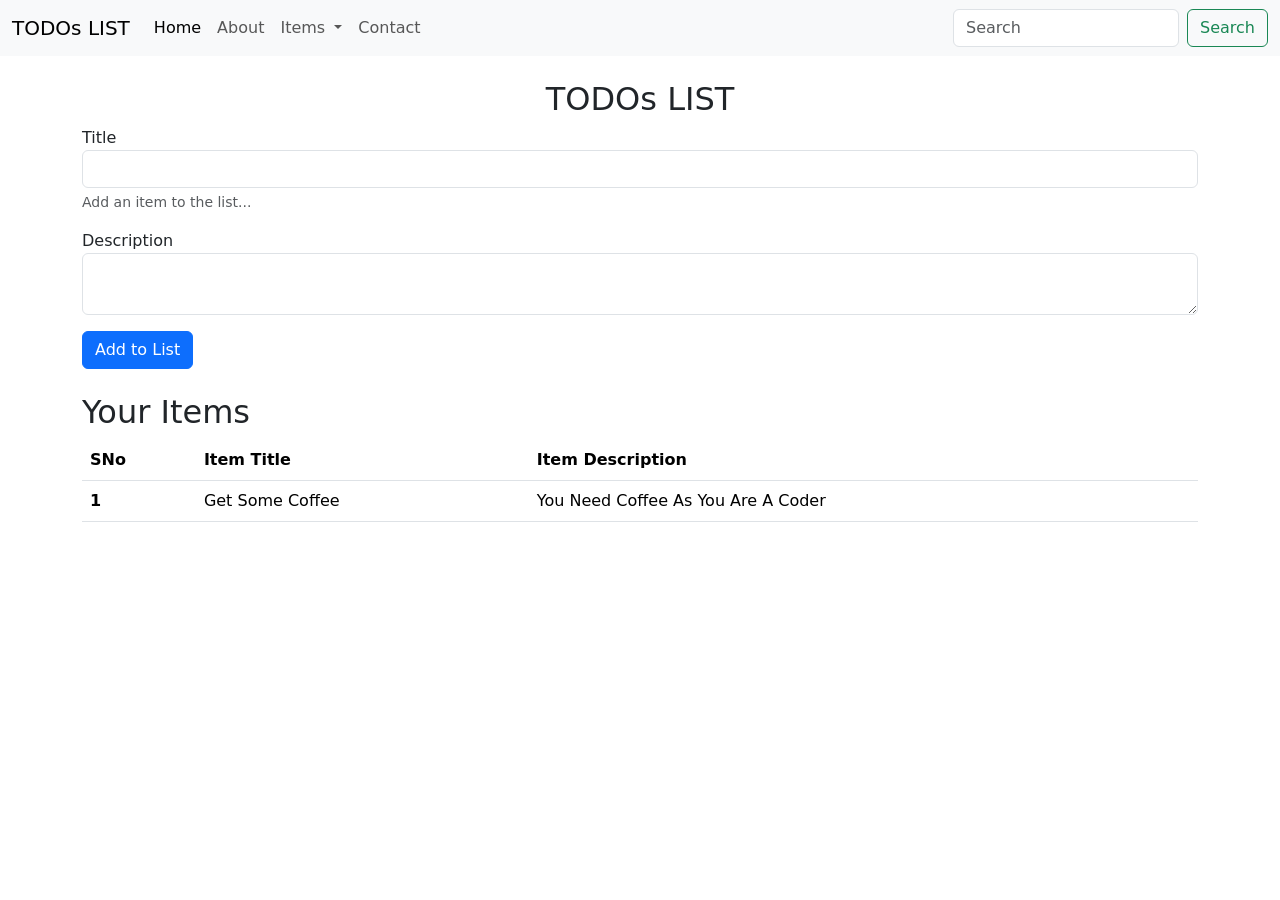
==== index.html @ 08a37785 "commit1" ====
<!DOCTYPE html>
<html lang="en">

<head>
    <!-- Required meta tags -->
    <meta charset="utf-8" />
    <meta name="viewport" content="width=device-width, initial-scale=1" />

    <!-- Bootstrap CSS -->
    <link href="https://cdn.jsdelivr.net/npm/bootstrap@5.0.2/dist/css/bootstrap.min.css" rel="stylesheet"
        integrity="sha384-EVSTQN3/azprG1Anm3QDgpJLIm9Nao0Yz1ztcQTwFspd3yD65VohhpuuCOmLASjC" crossorigin="anonymous" />

    <title>TODOs LIST</title>
</head>

<body>
    <nav class="navbar navbar-expand-lg navbar-light bg-light">
        <div class="container-fluid">
            <a class="navbar-brand" href="#">TODOs LIST</a>
            <button class="navbar-toggler" type="button" data-bs-toggle="collapse"
                data-bs-target="#navbarSupportedContent" aria-controls="navbarSupportedContent" aria-expanded="false"
                aria-label="Toggle navigation">
                <span class="navbar-toggler-icon"></span>
            </button>
            <div class="collapse navbar-collapse" id="navbarSupportedContent">
                <ul class="navbar-nav me-auto mb-2 mb-lg-0">
                    <li class="nav-item">
                        <a class="nav-link active" aria-current="page" href="#">Home</a>
                    </li>
                    <li class="nav-item">
                        <a class="nav-link" href="#">About</a>
                    </li>
                    <li class="nav-item dropdown">
                        <a class="nav-link dropdown-toggle" href="#" id="navbarDropdown" role="button"
                            data-bs-toggle="dropdown" aria-expanded="false">
                            Items
                        </a>
                        <ul class="dropdown-menu" aria-labelledby="navbarDropdown">
                            <li><a class="dropdown-item" href="#">Action</a></li>
                            <li><a class="dropdown-item" href="#">Another action</a></li>
                            <li>
                                <hr class="dropdown-divider" />
                            </li>
                            <li>
                                <a class="dropdown-item" href="#">Something else here</a>
                            </li>
                        </ul>
                    </li>
                    <li class="nav-item">
                        <a class="nav-link" href="#" tabindex="-1" aria-disabled="true">Contact</a>
                    </li>
                </ul>
                <form class="d-flex">
                    <input class="form-control me-2" type="search" placeholder="Search" aria-label="Search" />
                    <button class="btn btn-outline-success" type="submit">
                        Search
                    </button>
                </form>
            </div>
        </div>
    </nav>
    <div class="container my-4">
        <h2 class="text-center">TODOs LIST</h2>
        <form>
            <div class="mb-3">
                <label for="title">Title</label>
                <input type="text" class="form-control" id="title" aria-describedby="emailHelp" />
                <div id="emailHelp" class="form-text">
                    Add an item to the list...
                </div>
            </div>
            <div class="mb-3">
                <label for="description">Description</label>
                <textarea class="form-control" placeholder="" id="description"></textarea>
            </div>
            <button type="submit" class="btn btn-primary">Add to List</button>
        </form>
        <div id="item" class="my-4">
            <h2>Your Items</h2>
            <table class="table">
  <thead>
    <tr>
      <th scope="col">SNo</th>
      <th scope="col">Item Title</th>
      <th scope="col">Item Description</th>
    </tr>
  </thead>
  <tbody>
    <tr>
      <th scope="row">1</th>
      <td>Get Some Coffee </td>
      <td>You Need Coffee As You Are A Coder</td>
    </tr>
  </tbody>
</table>
        </div>
    </div>
    <!-- Optional JavaScript; choose one of the two! -->

    <!-- Option 1: Bootstrap Bundle with Popper -->
    <script src="https://cdn.jsdelivr.net/npm/bootstrap@5.0.2/dist/js/bootstrap.bundle.min.js"
        integrity="sha384-MrcW6ZMFYlzcLA8Nl+NtUVF0sA7MsXsP1UyJoMp4YLEuNSfAP+JcXn/tWtIaxVXM"
        crossorigin="anonymous"></script>

    <!-- Option 2: Separate Popper and Bootstrap JS -->
    <!--
    <script src="https://cdn.jsdelivr.net/npm/@popperjs/core@2.9.2/dist/umd/popper.min.js" integrity="sha384-IQsoLXl5PILFhosVNubq5LC7Qb9DXgDA9i+tQ8Zj3iwWAwPtgFTxbJ8NT4GN1R8p" crossorigin="anonymous"></script>
    <script src="https://cdn.jsdelivr.net/npm/bootstrap@5.0.2/dist/js/bootstrap.min.js" integrity="sha384-cVKIPhGWiC2Al4u+LWgxfKTRIcfu0JTxR+EQDz/bgldoEyl4H0zUF0QKbrJ0EcQF" crossorigin="anonymous"></script>
    -->
</body>

</html>
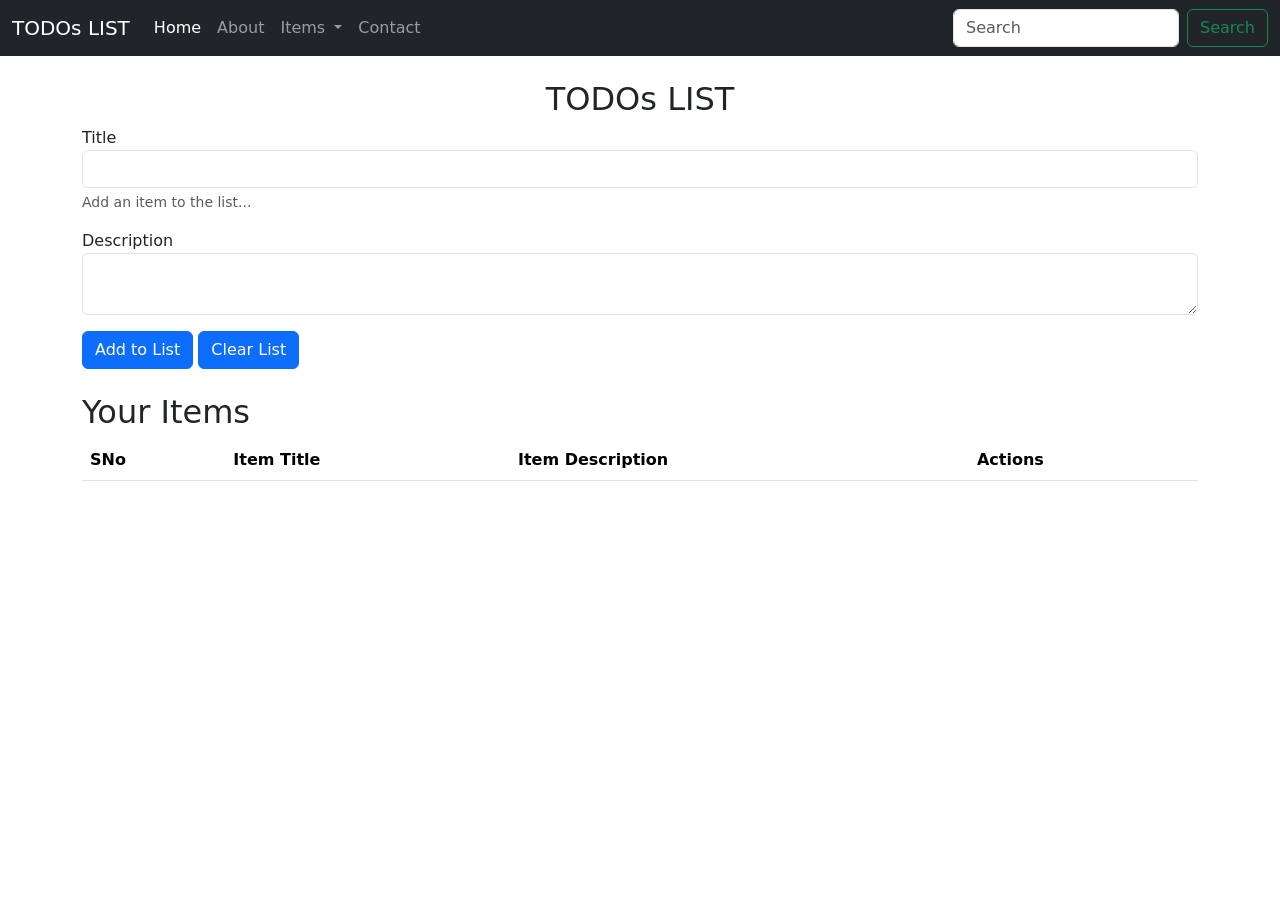
==== commit e570d1fd: "commit4" ====
--- a/index.html
+++ b/index.html
@@ -11,10 +11,11 @@
         integrity="sha384-EVSTQN3/azprG1Anm3QDgpJLIm9Nao0Yz1ztcQTwFspd3yD65VohhpuuCOmLASjC" crossorigin="anonymous" />
 
     <title>TODOs LIST</title>
+    <link rel="stylesheet" href="style.css">
 </head>
 
 <body>
-    <nav class="navbar navbar-expand-lg navbar-light bg-light">
+    <nav class="navbar navbar-expand-lg navbar-dark bg-dark">
         <div class="container-fluid">
             <a class="navbar-brand" href="#">TODOs LIST</a>
             <button class="navbar-toggler" type="button" data-bs-toggle="collapse"
@@ -61,38 +62,41 @@
     </nav>
     <div class="container my-4">
         <h2 class="text-center">TODOs LIST</h2>
-        <form>
-            <div class="mb-3">
-                <label for="title">Title</label>
-                <input type="text" class="form-control" id="title" aria-describedby="emailHelp" />
-                <div id="emailHelp" class="form-text">
-                    Add an item to the list...
-                </div>
+
+        <div class="mb-3">
+            <label for="title">Title</label>
+            <input type="text" class="form-control" id="title" aria-describedby="emailHelp" />
+            <div id="emailHelp" class="form-text">
+                Add an item to the list...
             </div>
-            <div class="mb-3">
-                <label for="description">Description</label>
-                <textarea class="form-control" placeholder="" id="description"></textarea>
-            </div>
-            <button type="submit" class="btn btn-primary">Add to List</button>
-        </form>
+        </div>
+        <div class="mb-3">
+            <label for="description">Description</label>
+            <textarea class="form-control" placeholder="" id="description"></textarea>
+        </div>
+        <button id="add" class="btn btn-primary">Add to List</button>
+        <button id="clear" class="btn btn-primary" onclick="clearStorage()">Clear List</button>
+
         <div id="item" class="my-4">
             <h2>Your Items</h2>
             <table class="table">
-  <thead>
-    <tr>
-      <th scope="col">SNo</th>
-      <th scope="col">Item Title</th>
-      <th scope="col">Item Description</th>
-    </tr>
-  </thead>
-  <tbody>
-    <tr>
-      <th scope="row">1</th>
-      <td>Get Some Coffee </td>
-      <td>You Need Coffee As You Are A Coder</td>
-    </tr>
-  </tbody>
-</table>
+                <thead>
+                    <tr>
+                        <th scope="col">SNo</th>
+                        <th scope="col">Item Title</th>
+                        <th scope="col">Item Description</th>
+                        <th scope="col">Actions</th>
+                    </tr>
+                </thead>
+                <tbody id="tableBody">
+                    <!-- <tr>
+                        <th scope="row">1</th>
+                        <td>Get Some Coffee </td>
+                        <td>You Need Coffee As You Are A Coder</td>
+                        <td><button class="btn btn-sm btn-primary">Delete</button></td>
+                    </tr> -->
+                </tbody>
+            </table>
         </div>
     </div>
     <!-- Optional JavaScript; choose one of the two! -->
@@ -107,6 +111,7 @@
     <script src="https://cdn.jsdelivr.net/npm/@popperjs/core@2.9.2/dist/umd/popper.min.js" integrity="sha384-IQsoLXl5PILFhosVNubq5LC7Qb9DXgDA9i+tQ8Zj3iwWAwPtgFTxbJ8NT4GN1R8p" crossorigin="anonymous"></script>
     <script src="https://cdn.jsdelivr.net/npm/bootstrap@5.0.2/dist/js/bootstrap.min.js" integrity="sha384-cVKIPhGWiC2Al4u+LWgxfKTRIcfu0JTxR+EQDz/bgldoEyl4H0zUF0QKbrJ0EcQF" crossorigin="anonymous"></script>
     -->
+    <script src="app.js"></script>
 </body>
 
 </html>
